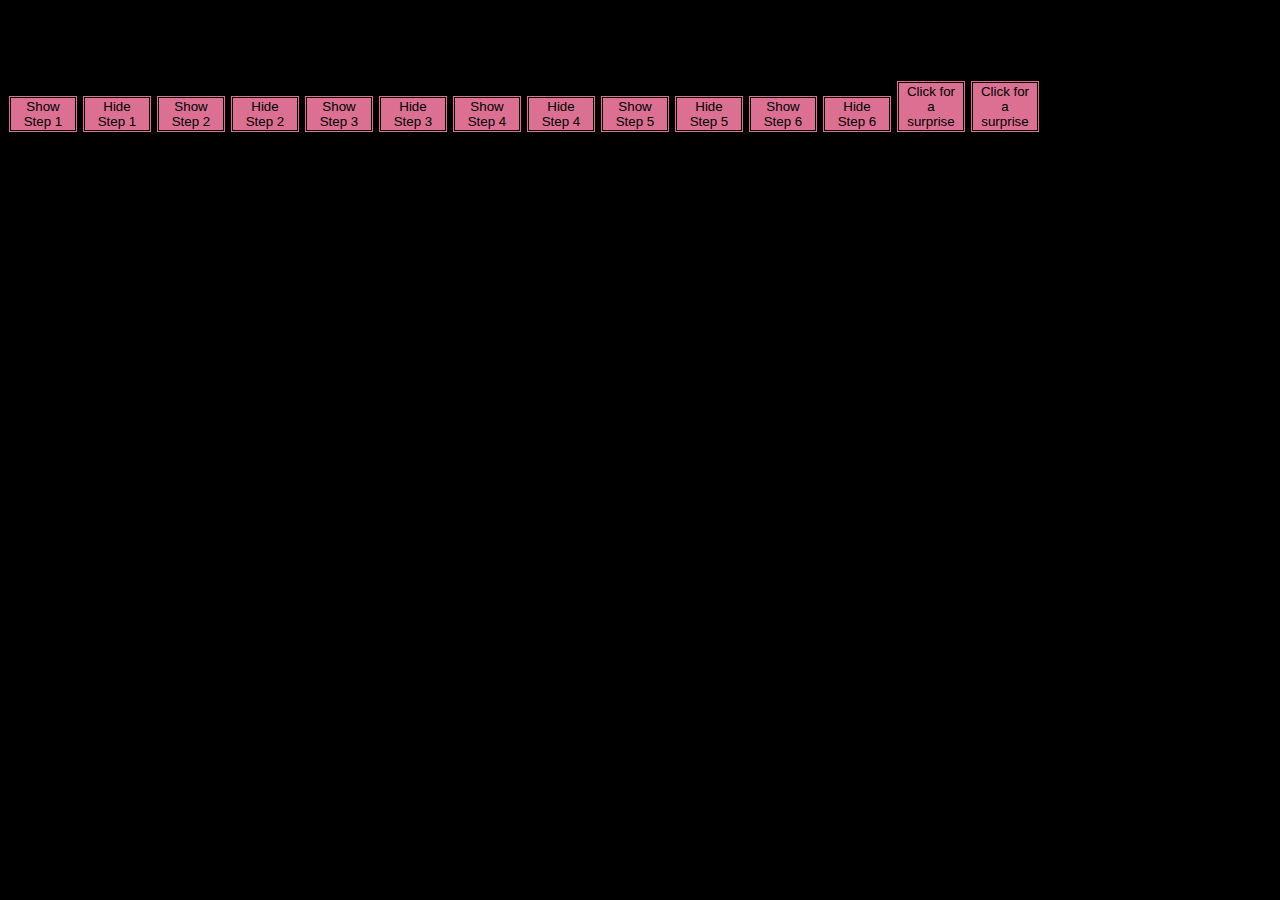
==== HW/howtosite/index.html @ 66f349e0 "howto" ====
<!DOCTYPE html>
<html lang="en" dir="ltr">
  <head>
    <meta charset="utf-8">
    <title>How-to site</title>
        <link rel="stylesheet" type="text/css" href="style.css">
    <script src="https://ajax.googleapis.com/ajax/libs/jquery/3.3.1/jquery.min.js"></script>
  </head>
    <h1 id="paragraph">How To Sew with a Needle</h1>
  <body>
    <button id="button" type="button" name="button">Show Step 1</button>
    <button id="button2" type="button" name="button">Hide Step 1</button>
    <button id="button5" type="button" name="button">Show Step 2</button>
    <button id="button6" type="button" name="button">Hide Step 2</button>
    <button id="button7" type="button" name="button">Show Step 3</button>
    <button id="button8" type="button" name="button">Hide Step 3</button>
    <button id="button9" type="button" name="button">Show Step 4</button>
    <button id="button10" type="button" name="button">Hide Step 4</button>
    <button id="button11" type="button" name="button">Show Step 5</button>
    <button id="button12" type="button" name="button">Hide Step 5</button>
    <button id="button13" type="button" name="button">Show Step 6</button>
    <button id="button14" type="button" name="button">Hide Step 6</button>
    <button id="button3" type="button" name="button">Click for a surprise</button>
    <button id="button4" type="button" name="button">Click for a surprise</button>


    <ul>
        <li id="hide">Loop the thread through the needle</li>
        <li id="show1">Knot the needle to make sure it is secure within the needle</li>
        <li id="show2">Insert the needle trough the fabric and pull it all the way through until  the knot prohibits you from going further</li>
<li id="show3">Go back through the fabric to make a stitch</li>
<li id="show4">Repeat steps 2 and 3 until finished</li>
<li id="show5">Tie the thread in a knot to finish off and secure the stitching</li>
    </ul>


    <p id="styledP">Look at me</p>
  <script type="text/javascript" src="JS/script.js"></script>
</body>
</html>
---- HW/howtosite/style.css ----
body{
background-color: black;
}

#button{
  background-color: PaleVioletRed;
  border: double;
  width: 70px;
}
#button2{
  background-color: PaleVioletRed;
  border: double;
  width: 70px;
}
#button3{
  background-color: PaleVioletRed;
  border: double;
  width: 70px;
}
#button4{
  background-color: PaleVioletRed;
  border: double;
  width: 70px;
}
#button5{
  background-color: PaleVioletRed;
  border: double;
  width: 70px;
}
#button6{
  background-color: PaleVioletRed;
  border: double;
  width: 70px;
}
#button7{
  background-color: PaleVioletRed;
  border: double;
  width: 70px;
}
#button8{
  background-color: PaleVioletRed;
  border: double;
  width: 70px;
}
#button9{
  background-color: PaleVioletRed;
  border: double;
  width: 70px;
}
#button10{
  background-color: PaleVioletRed;
  border: double;
  width: 70px;
}
#button11{
  background-color: PaleVioletRed;
  border: double;
  width: 70px;
}
#button12{
  background-color: PaleVioletRed;
  border: double;
  width: 70px;
}
#button13{
  background-color: PaleVioletRed;
  border: double;
  width: 70px;
}#button14{
  background-color: PaleVioletRed;
  border: double;
  width: 70px;
}
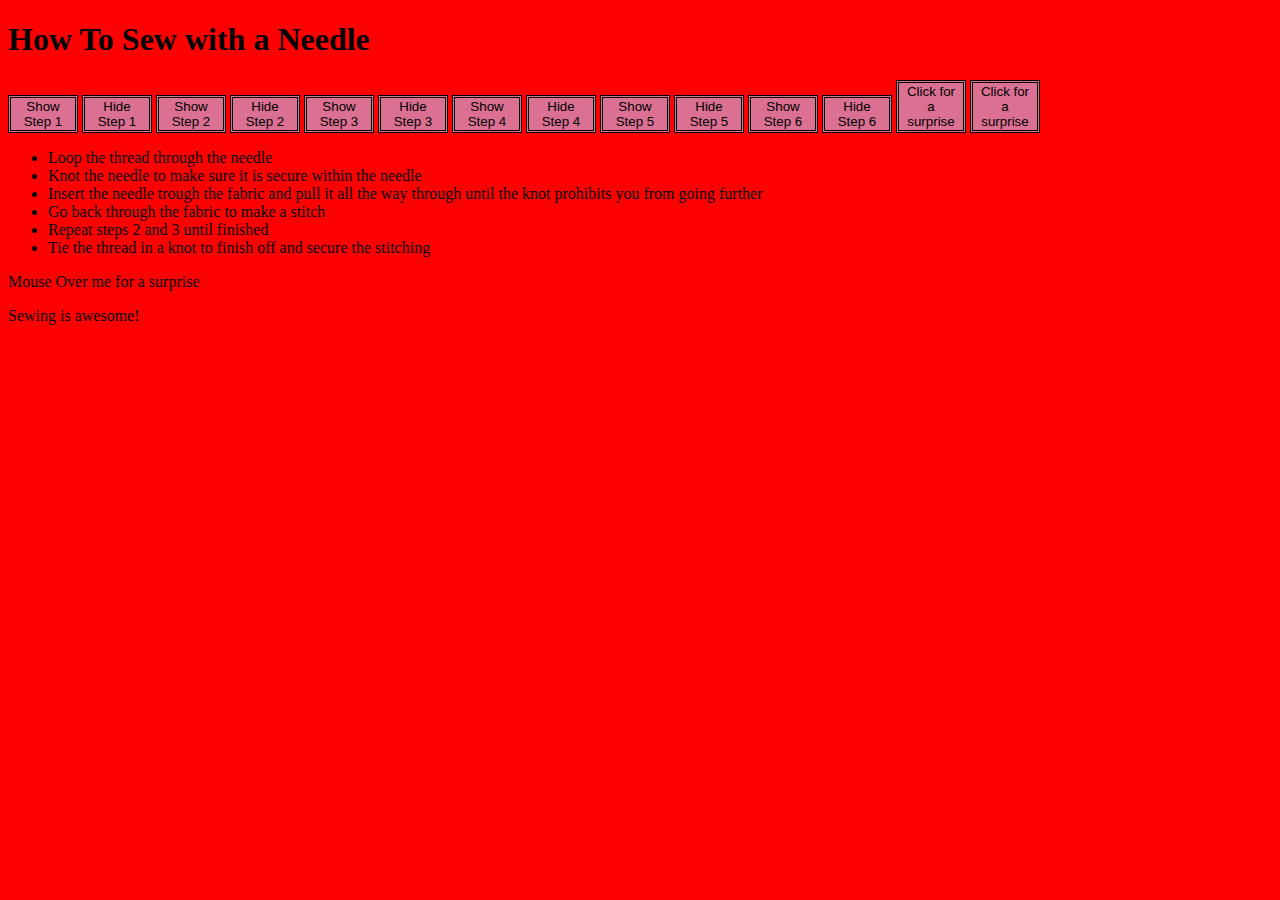
==== commit 5c7a6b88: "howto" ====
--- a/HW/howtosite/index.html
+++ b/HW/howtosite/index.html
@@ -34,7 +34,8 @@
     </ul>
 
 
-    <p id="styledP">Look at me</p>
+    <p id="styledP">Mouse Over me for a surprise</p>
+    <p>Sewing is awesome!</p>
   <script type="text/javascript" src="JS/script.js"></script>
 </body>
 </html>
--- a/HW/howtosite/style.css
+++ b/HW/howtosite/style.css
@@ -1,5 +1,5 @@
 body{
-background-color: black;
+background-color: red;
 }
 
 #button{
@@ -71,3 +71,6 @@
   border: double;
   width: 70px;
 }
+#surprise {
+  color: pink;
+}
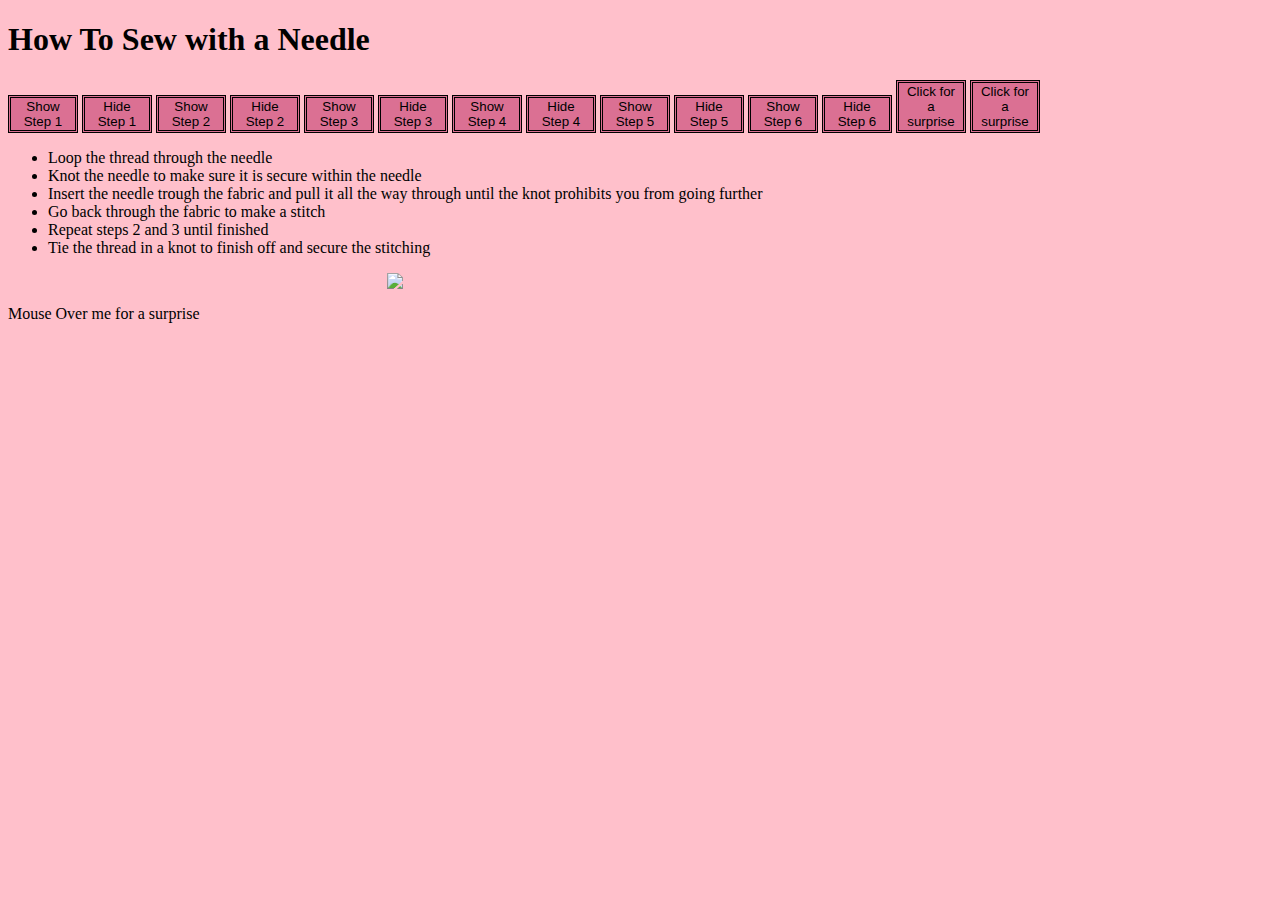
==== commit 9b388c58: "howto" ====
--- a/HW/howtosite/index.html
+++ b/HW/howtosite/index.html
@@ -32,10 +32,11 @@
 <li id="show4">Repeat steps 2 and 3 until finished</li>
 <li id="show5">Tie the thread in a knot to finish off and secure the stitching</li>
     </ul>
+    <img src="https://cdn.pixabay.com/photo/2015/03/06/17/24/sewing-661992_1280.jpg">
 
 
     <p id="styledP">Mouse Over me for a surprise</p>
-    <p>Sewing is awesome!</p>
+    <p id="surprise">Sewing is awesome!</p>
   <script type="text/javascript" src="JS/script.js"></script>
 </body>
 </html>
--- a/HW/howtosite/style.css
+++ b/HW/howtosite/style.css
@@ -1,5 +1,5 @@
 body{
-background-color: red;
+background-color: pink;
 }
 
 #button{
@@ -74,3 +74,10 @@
 #surprise {
   color: pink;
 }
+img{
+  width: 500px;
+  display: block;
+ margin-left: auto;
+ margin-right: auto;
+ width: 40%;
+}
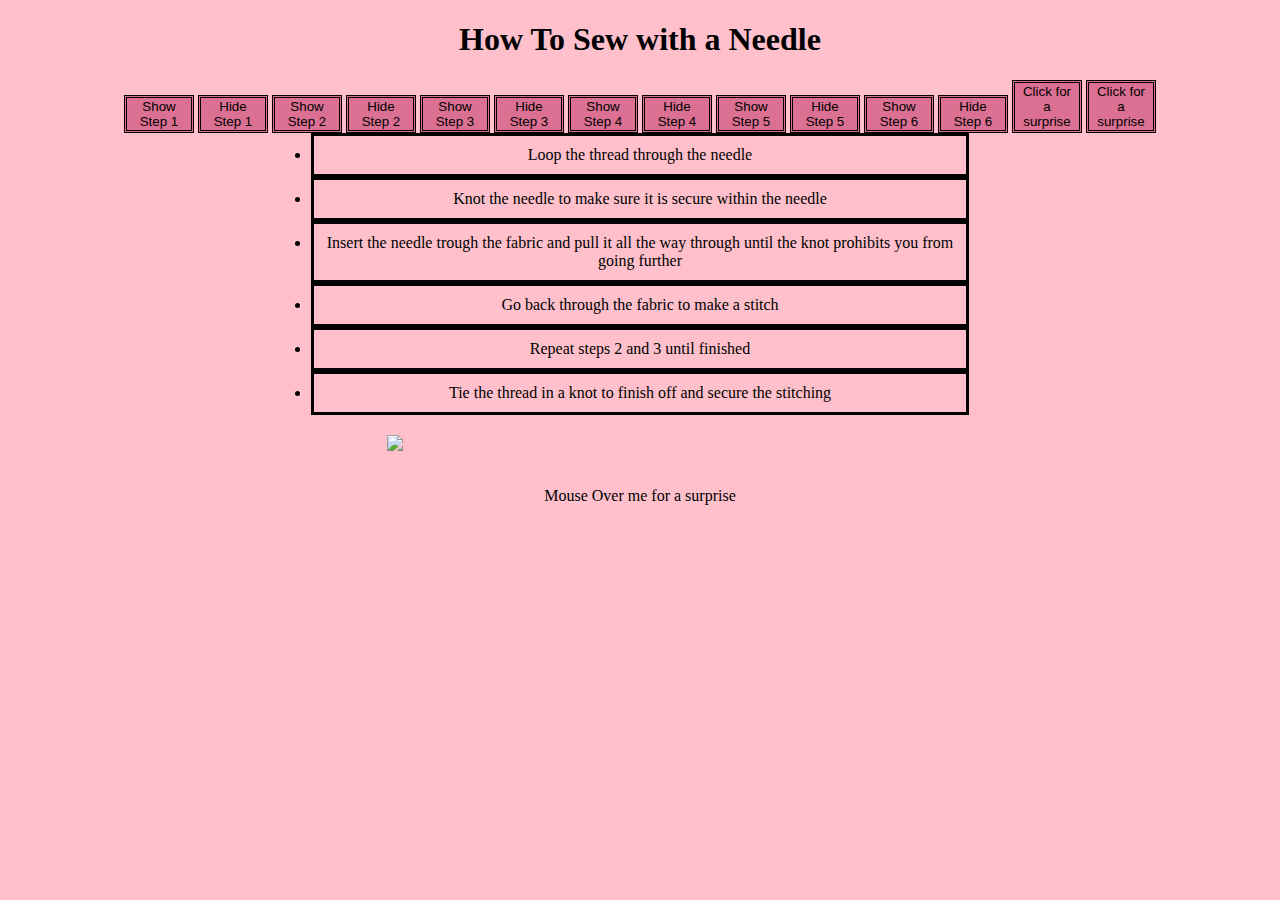
==== commit 97323cd9: "hts" ====
--- a/HW/howtosite/index.html
+++ b/HW/howtosite/index.html
@@ -24,14 +24,14 @@
     <button id="button4" type="button" name="button">Click for a surprise</button>
 
 
-    <ul>
+
         <li id="hide">Loop the thread through the needle</li>
         <li id="show1">Knot the needle to make sure it is secure within the needle</li>
         <li id="show2">Insert the needle trough the fabric and pull it all the way through until  the knot prohibits you from going further</li>
 <li id="show3">Go back through the fabric to make a stitch</li>
 <li id="show4">Repeat steps 2 and 3 until finished</li>
 <li id="show5">Tie the thread in a knot to finish off and secure the stitching</li>
-    </ul>
+    
     <img src="https://cdn.pixabay.com/photo/2015/03/06/17/24/sewing-661992_1280.jpg">
 
 
--- a/HW/howtosite/style.css
+++ b/HW/howtosite/style.css
@@ -80,4 +80,16 @@
  margin-left: auto;
  margin-right: auto;
  width: 40%;
+ padding: 20px;
 }
+li{
+  margin: auto;
+  width: 50%;
+  border: 3px solid black;
+  padding: 10px;
+}
+h1{
+text-align: center;}
+body{
+  text-align: center;
+}
